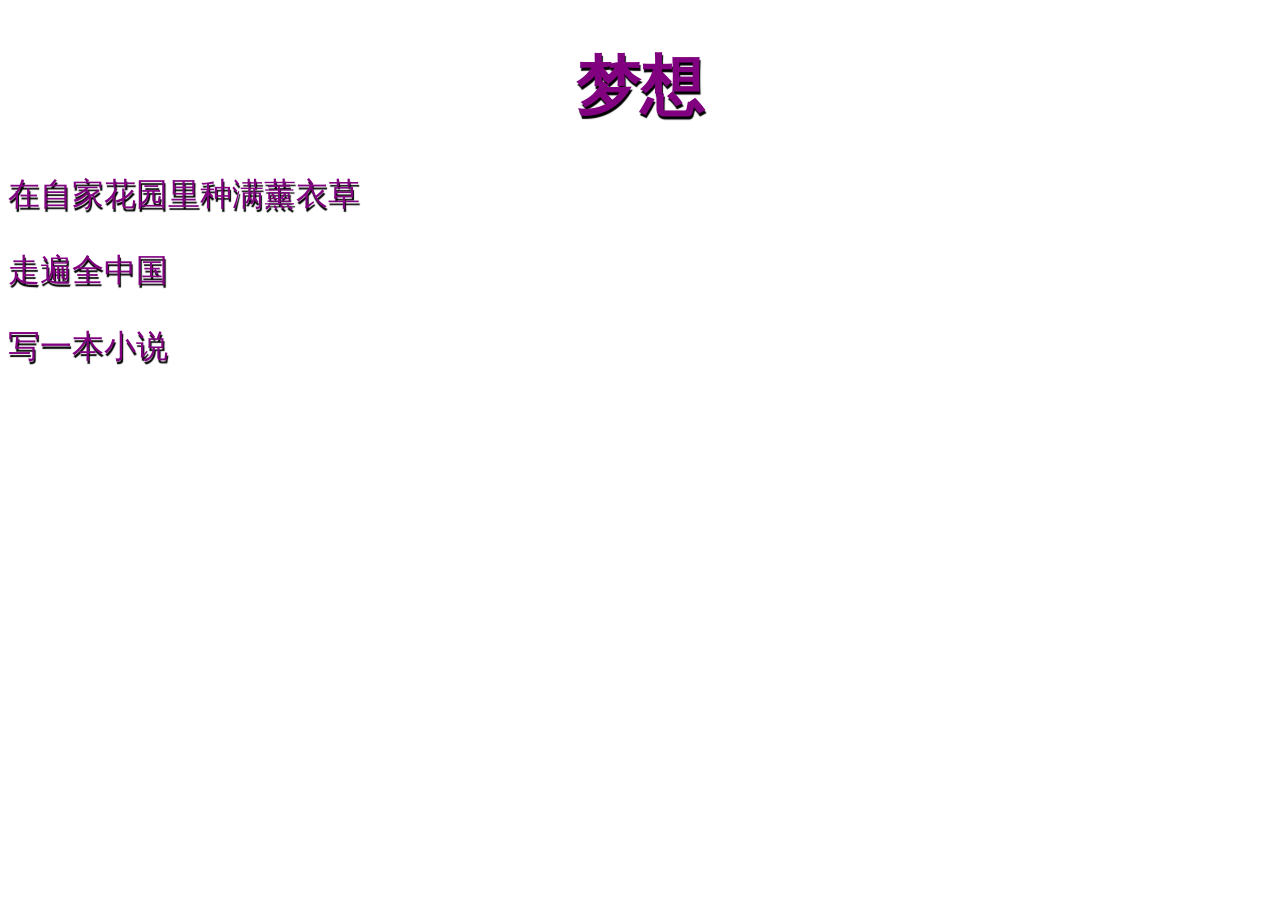
==== men.html @ bae4ef34 "梦想 梦想" ====
<!DOCTYPE html>
<html lang="en">
<head>
  <meta charset="UTF-8">
 <title>梦想</title>
</head>
<body>
  <style>
    body{
      background: url("http://pic.0513.org/forum/201407/04/095223mkzj22q2iil4661k.jpg");
      background-size:cover ;
     }
    h1{
       font-family:'楷体';
       font-size:4em;
      text-align:center;
      color:purple;
      text-shadow:1px 3px 1px #000 ;
    }
    p{
      font-family:'楷体';
      font-size:2em;
      text-shadow:1px 3px 1px #000 ;
      color:purple;
    }
  </style>
  <h1>梦想</h1>
  <p>在自家花园里种满薰衣草</p>
  <p>走遍全中国</p>
  <p>写一本小说</p>
</body>
</html>
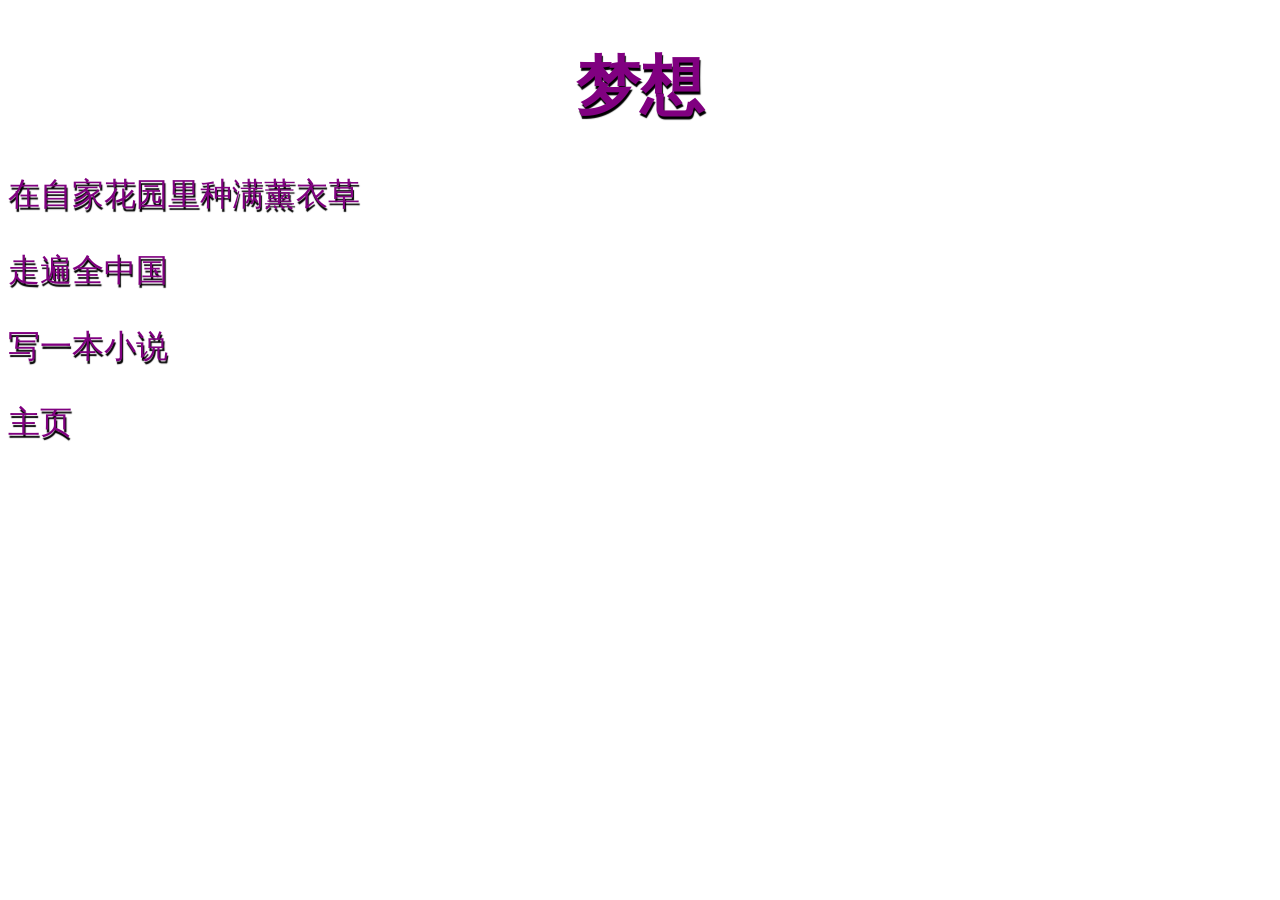
==== commit 70d1cc3d: "Update men.html" ====
--- a/men.html
+++ b/men.html
@@ -28,5 +28,6 @@
   <p>在自家花园里种满薰衣草</p>
   <p>走遍全中国</p>
   <p>写一本小说</p>
+   <p><a href="http://zilanhua.github.io/me.html"></a>主页</p>
 </body>
-</html>+</html>
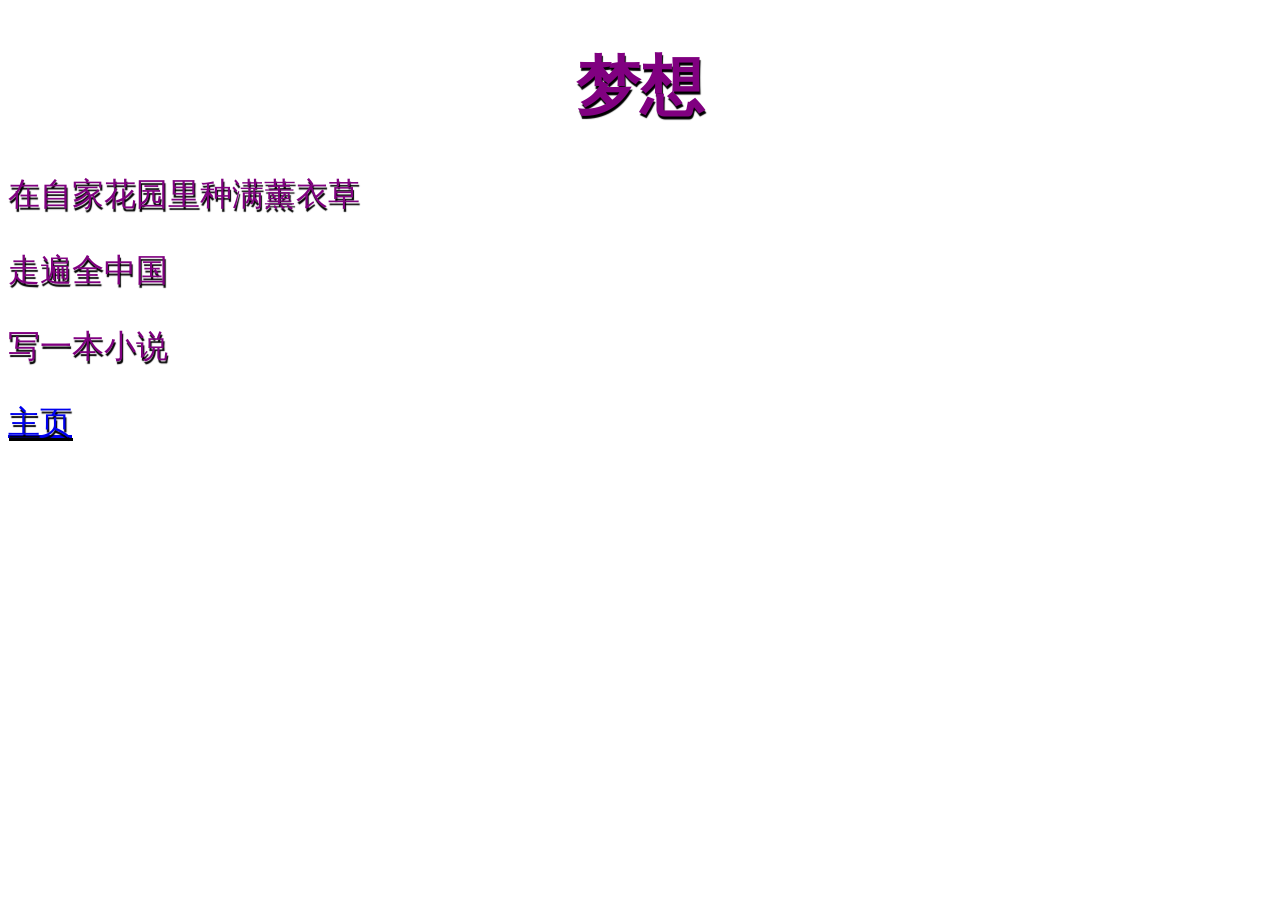
==== commit bd4c84df: "Update men.html" ====
--- a/men.html
+++ b/men.html
@@ -28,6 +28,6 @@
   <p>在自家花园里种满薰衣草</p>
   <p>走遍全中国</p>
   <p>写一本小说</p>
-   <p><a href="http://zilanhua.github.io/me.html"></a>主页</p>
+   <p><a href="http://zilanhua.github.io/me.html">主页</a></p>
 </body>
 </html>
